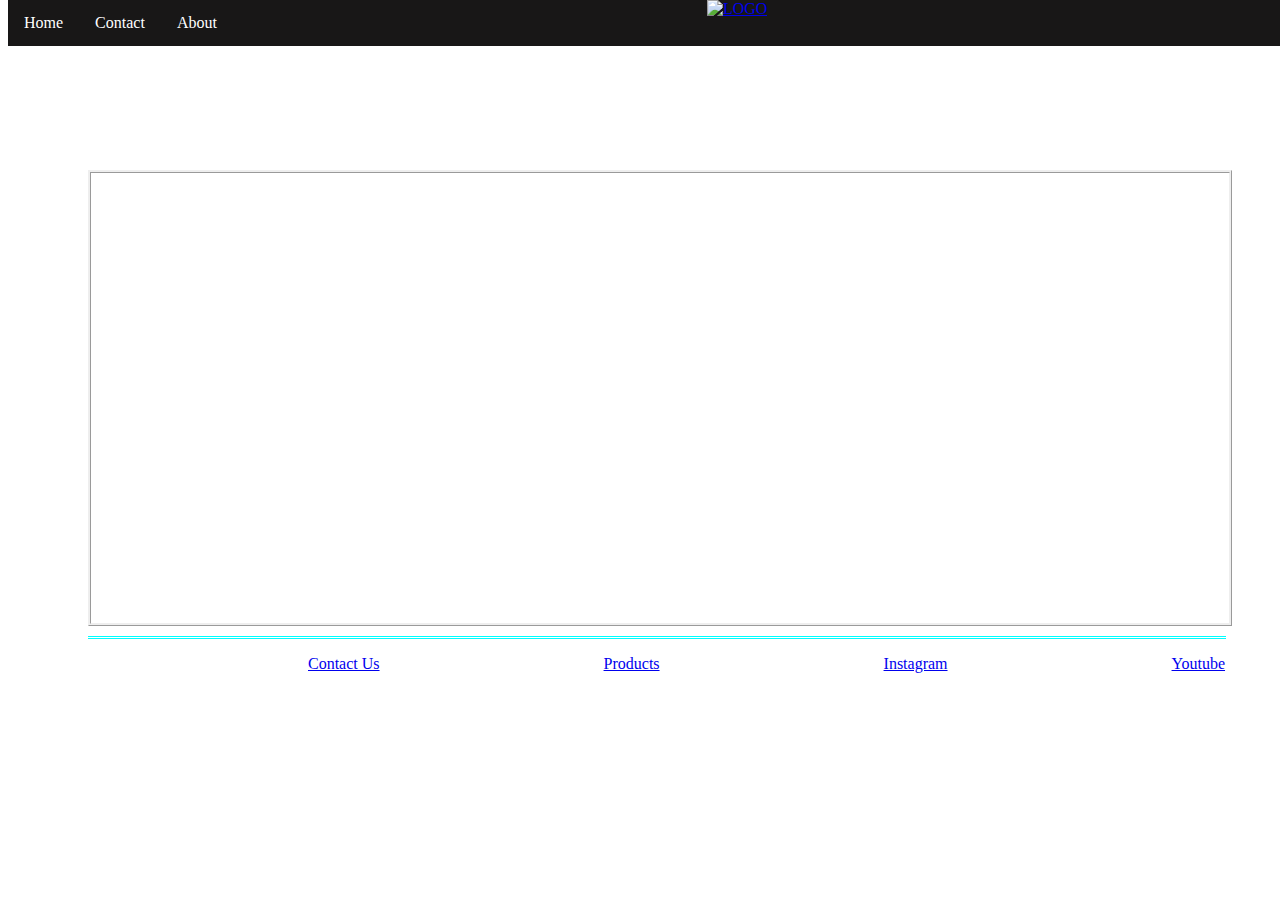
==== index.html @ ed3d2f0a "footer done with links" ====
<!DOCTYPE html>
<html lang="en">
<head>
    <meta charset="UTF-8">
    <meta http-equiv="X-UA-Compatible" content="IE=edge">
    <meta name="viewport" content="width=device-width, initial-scale=1.0">
    <!-- Press Start 2P Font -->
    <link rel="preconnect" href="https://fonts.googleapis.com">
<link rel="preconnect" href="https://fonts.gstatic.com" crossorigin>
<link href="https://fonts.googleapis.com/css2?family=Press+Start+2P&display=swap" rel="stylesheet">
    <!-- Permanent Marker Font -->
    <link rel="preconnect" href="https://fonts.googleapis.com">
<link rel="preconnect" href="https://fonts.gstatic.com" crossorigin>
<link href="https://fonts.googleapis.com/css2?family=Permanent+Marker&family=Press+Start+2P&display=swap" rel="stylesheet">
    <!-- CSS Stylesheet Link -->
    <link rel="stylesheet" href="css/style.css">
    <script src="https://kit.fontawesome.com/4c4cee2583.js" crossorigin="anonymous"></script>
    <title>Document</title>
</head>
<body>
    
    <!-- Header -->
    <h1 class="header">Sick Customs</h1>


    <!-- NavBar -->
    <ul>
        <li><a href="index.html">Home</a></li>
        <li><a href="contact.html">Contact</a></li>
        <li><a href="about.html">About</a></li>
        <li><a href="https://www.facebook.com/photo/?fbid=10200154958792752&set=a.1153764300338" class="fa-brands fa-square-facebook"></a></li>
        <li><a href="https://twitter.com/MontereyAq/status/1552041457858400256" class="fa-brands fa-square-twitter"></a></li>
        <a href="https://www.youtube.com/watch?v=jfKfPfyJRdk">
        <img class="LOGO" src="/final-project/img/SickCustomsLOGO.png" alt="LOGO"></a>
      </ul>

      <!-- Index HomePage pic section -->
      <div>
      <section class="section1"><p class="section1text">Custom Graphics Stickers Decals Custom T-Shirts & Apparel 
        <br> Printing Services Large Format, Business cards, Flyers and much more! 
        <br> Design Services Banners Posters Logos Graphics Web Design & Development</p></section>
      </div>

      <!-- Footer -->
      <div>
        <footer class="aboutfooter"><p class="footerlinks"><a href="/final-project/contact.html">Contact Us</p></a>
          <p class="footerlinks"><a href="/final-project/about.html">Products</p></a>
          <p class="footerlinks"><a href="https://www.instagram.com/bitwiseindustries/">Instagram</p></a>
          <p class="footerlinks"><a href="https://www.youtube.com/watch?v=1TzlzuW1uGA">Youtube</p></a>
      </footer>
        </div>



</body>
</html>
---- css/style.css ----
body {
  background-image: url(/final-project/img/cool1.jpg);
  background-size: cover;
}


/* Title Header */
.header {
    color: white;
    text-align: center;
    margin-top: 60px;
    font-size: 40px;
    font-family: 'Press Start 2P', 'cursive';
}

/* Sick Customs LOGO */
.LOGO {
  height: 40px;
  margin-left: 410px;
}


/* NavBar style */
ul {
    list-style-type: none;
    margin: 0;
    padding: 0;
    overflow: hidden;
    background-color: rgb(24, 23, 23);
    position: fixed;
    top: 0;
    width: 100%;
  }
  
  li {
    float: left;
    }
  
  li a {
    display: block;
    color: white;
    text-align: center;
    padding: 14px 16px;
    text-decoration: none;
  }
  
  li a:hover {
    background-color: rgb(75, 206, 211);
  }


/* Index Hompage Pic Section1 */
.section1 {
  height: 450px;
  width: 90%;
  margin-left: 80px;
  margin-top: 70px;
  background-image: url(https://static.vecteezy.com/system/resources/previews/006/292/430/non_2x/sci-fi-style-background-with-glowing-effects-abstract-digital-technology-background-free-vector.jpg);
  background-size: cover;
  border-style: ridge;
  font-family: 'Permanent Marker', 'cursive';
}


/* Homepage index Footer */
.footer {
  height: 200px;
  width: 90%;
  margin-left: 80px;
  background-color: rgb(0, 255, 255);
  opacity: 0.3;
}

/* Contact Section Pic */
.contactuspic {
  height: 300px;
  width: 90%;
  margin-left: 85px;
  margin-top: 75px;
  background-image: url(https://www.universitymds.com/wp-content/uploads/central_valley_ucsf_banner_image.jpg);
  background-size: cover;
  border-style: ridge;
}


/* Section 1 Text */
.section1text {
  color: white;
  text-align: center;
  font-size: 30px;
  padding-top: 70px;
}


/* Contact Footer */
.contactfooter {
  height: 400px;
  width: 90%;
  margin-left: 85px;
  background-color: rgb(0, 255, 255);
  opacity: 0.3;
}


/* About Page Product1 */
.product1 {
  height: 250px;
  width: 300px;
  margin-left: 80px;
  margin-top: 50px;
  display: inline-block;
  background-image: url(https://mms-images.out.customink.com/mms/images/catalog/b47aea9253dc3683bb7c1aa2a8c22cd6/colors/242027/views/alt/front_medium_extended.jpg?autoNegate=1&design=djn0-00by-wu36&digest=0000000016&ixbg=%23ffffff&ixfm=jpeg&ixq=60&ixw=412&placeMax=1&placeMaxPct=0.8&placeUseProduct=1&placeUseView=front);
  background-size: cover;
  border-style: ridge;
}

/* About Page Product2 */
.product2 {
  height: 250px;
  width: 300px;
  margin-left: 40px;
  display: inline-block;
  background-image: url(https://i.etsystatic.com/19145744/r/il/20d5a1/2345900463/il_fullxfull.2345900463_8915.jpg);
  background-size: cover;
  border-style: ridge;
}

/* About Page Product3 */
.product3 {
  height: 250px;
  width: 300px;
  margin-left: 40px;
  display: inline-block;
  background-image: url(https://i0.wp.com/unitmask.com/wp-content/uploads/2020/12/custom-logo-design-portfolio-1-scaled.jpg?fit=1030%2C773&ssl=1);
  background-size: contain;
  border-style: ridge;
}

/* About Page Product4 */
.product4 {
  height: 250px;
  width: 300px;
  background-color: none;
  margin-left: 40px;
  display: inline-block;
  background-image: url(https://sep.yimg.com/ay/licenseplateframes/premium-quality-heavy-license-plate-frames-imported-13.gif);
  background-size: cover;
  border-style: ridge;
}


/* About Footer */
.aboutfooter {
  height: 200px;
  width: 90%;
  color: aqua;
  margin-left: 80px;
  margin-top: 10px;
  border-top-style: double;
}


/* Decal Install Video About Page */
.howtovideoinstall {
  margin-left: 80px;
  margin-top: 10px;
}

/* Large Logo About Page */
.largelogo {
  margin-left: 220px;
  height: 200px;
}


/* How To Clean Shirt Video */
.howtocleanshirt {
  margin-left: 216px;
  margin-top: 10px;
}

/* Footer Links */
.footerlinks {
  display: inline-block;
  margin-left: 220px;
}

a:visited {
  color: aqua;
}
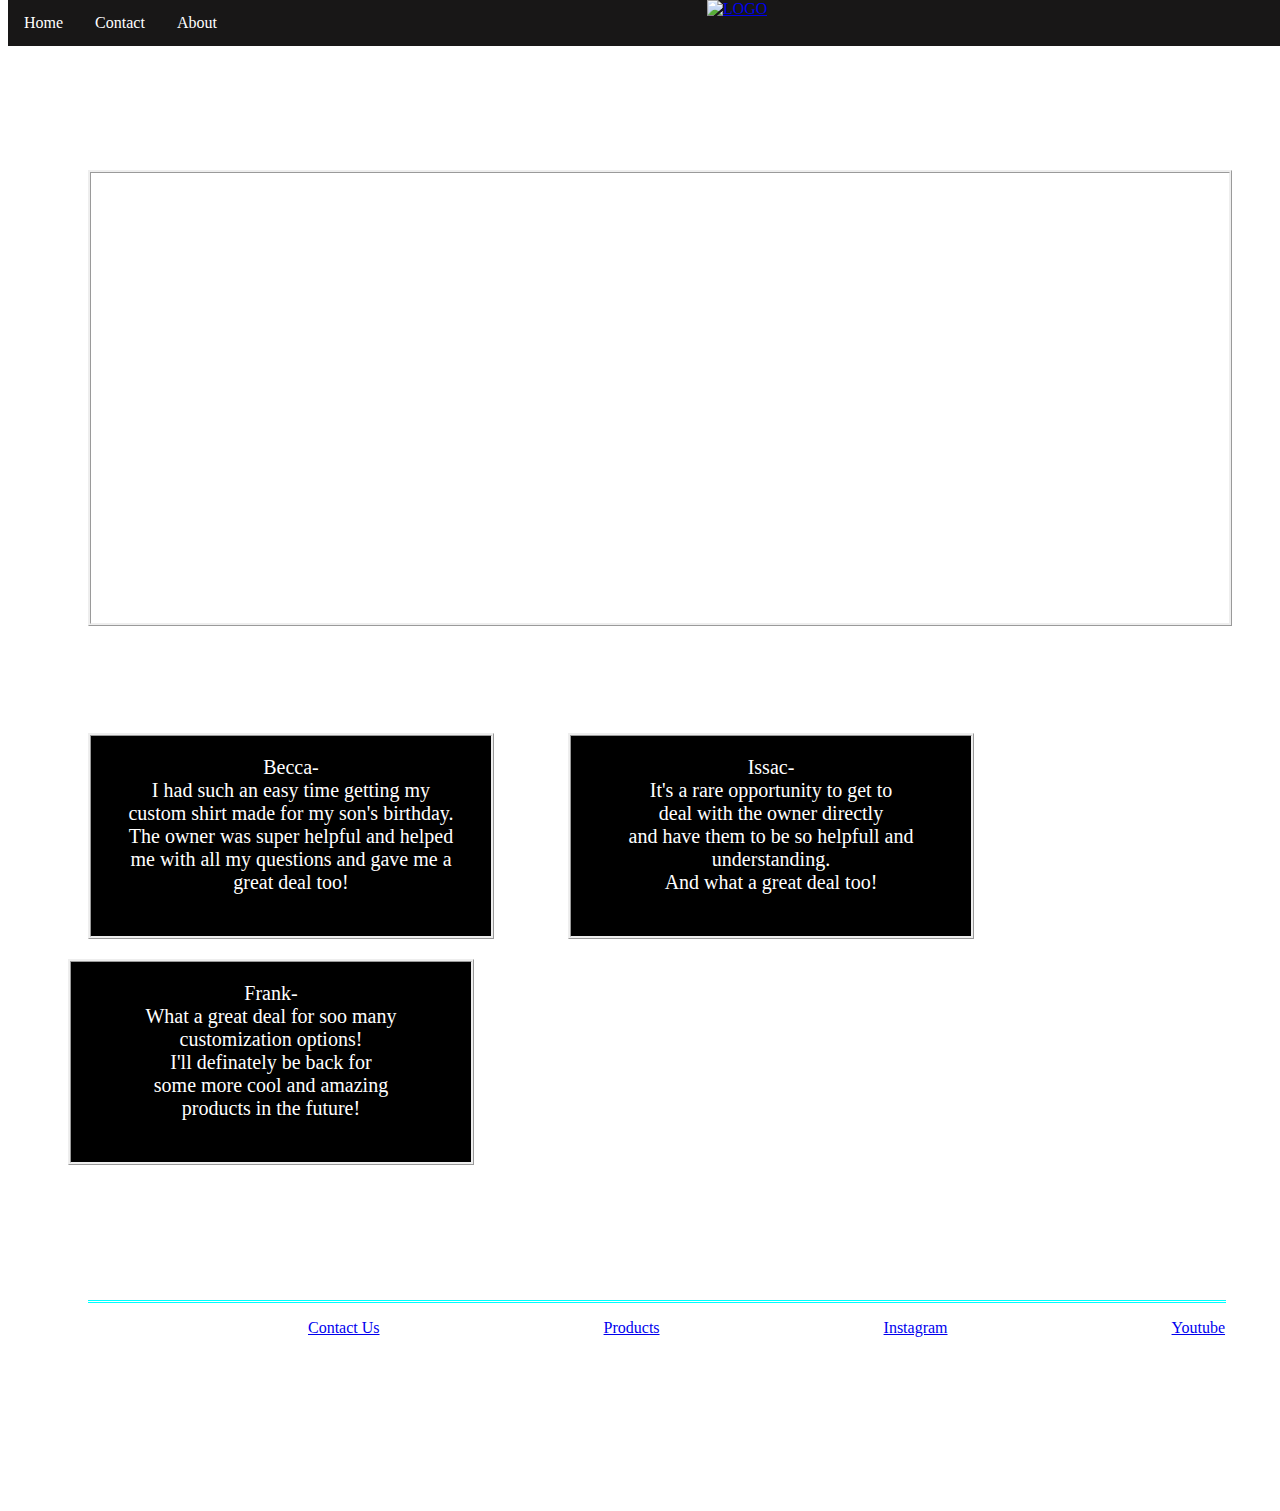
==== commit 03af37d7: "layout updated footer finished" ====
--- a/index.html
+++ b/index.html
@@ -41,6 +41,16 @@
         <br> Design Services Banners Posters Logos Graphics Web Design & Development</p></section>
       </div>
 
+      <!-- Customer Reviews Title -->
+      <p class="customerreviewstitle">Our Awesome Customer Reviews!</p>
+
+       <!-- Customer Reviews -->
+       <div class="review1"><p>Becca-<br> I had such an easy time getting my <br> custom shirt made for my son's birthday. <br> The owner was super helpful and helped <br> me with all my questions and gave me a <br> great deal too!</p></div>
+       <div class="review2"><p>Issac-<br> It's a rare opportunity to get to <br> deal with the owner directly <br> and have them to be so helpfull and understanding. <br> And what a great deal too!</p></div>
+       <div class="review3"><p>Frank-<br> What a great deal for soo many <br> customization options! <br> I'll definately be back for <br> some more cool and amazing <br> products in the future!</p></div>
+
+       <div class="spacebetweenfooterandreview"></div>
+
       <!-- Footer -->
       <div>
         <footer class="aboutfooter"><p class="footerlinks"><a href="/final-project/contact.html">Contact Us</p></a>
--- a/css/style.css
+++ b/css/style.css
@@ -1,6 +1,6 @@
 body {
   background-image: url(/final-project/img/cool1.jpg);
-  background-size: cover;
+  background-size: contain;
 }
 
 
@@ -75,11 +75,17 @@
 .contactuspic {
   height: 300px;
   width: 90%;
-  margin-left: 85px;
+  margin-left: 80px;
   margin-top: 75px;
-  background-image: url(https://www.universitymds.com/wp-content/uploads/central_valley_ucsf_banner_image.jpg);
-  background-size: cover;
-  border-style: ridge;
+  background-image: url(/final-project/img/fresno-window-film.jpg);
+  background-size: cover;
+  border-style: ridge;
+}
+
+/* Google Map */
+.googlemap {
+  margin-top: 10px;
+  margin-left: 80px;
 }
 
 
@@ -187,4 +193,65 @@
 
 a:visited {
   color: aqua;
-}+}
+
+/* Customer Review1 */
+.review1 {
+  height: 200px;
+  width: 400px;
+  display: inline-block;
+  margin-left: 80px;
+  margin-top: 10px;
+  border-style: ridge;
+  color: white;
+  font-size: 20px;
+  text-align: center;
+  font-family: 'Permanent Marker', 'cursive';
+  background-color: black;
+}
+
+/* Customer Review2 */
+.review2 {
+  height: 200px;
+  width: 400px;
+  display: inline-block;
+  margin-left: 70px;
+  border-style: ridge;
+  margin-top: 10px;
+  color: white;
+  font-size: 20px;
+  text-align: center;
+  font-family: 'Permanent Marker', 'cursive';
+  background-color: black
+}
+
+/* Customer Review3 */
+.review3 {
+  height: 200px;
+  width: 400px;
+  display: inline-block;
+  margin-left: 60px;
+  border-style: ridge;
+  margin-top: 20px;
+  color: white;
+  font-size: 20px;
+  text-align: center;
+  font-family: 'Permanent Marker', 'cursive';
+  background-color: black;
+}
+
+
+/* spacebetweenfooterandreview */
+.spacebetweenfooterandreview {
+  height: 125px;
+  width: 90%;
+}
+
+/* Customer Reviews Title */
+.customerreviewstitle {
+  color: white;
+  text-align: center;
+  font-size: 40px;
+  font-family: 'Permanent Marker', 'cursive';
+  margin-top: 10px;
+  }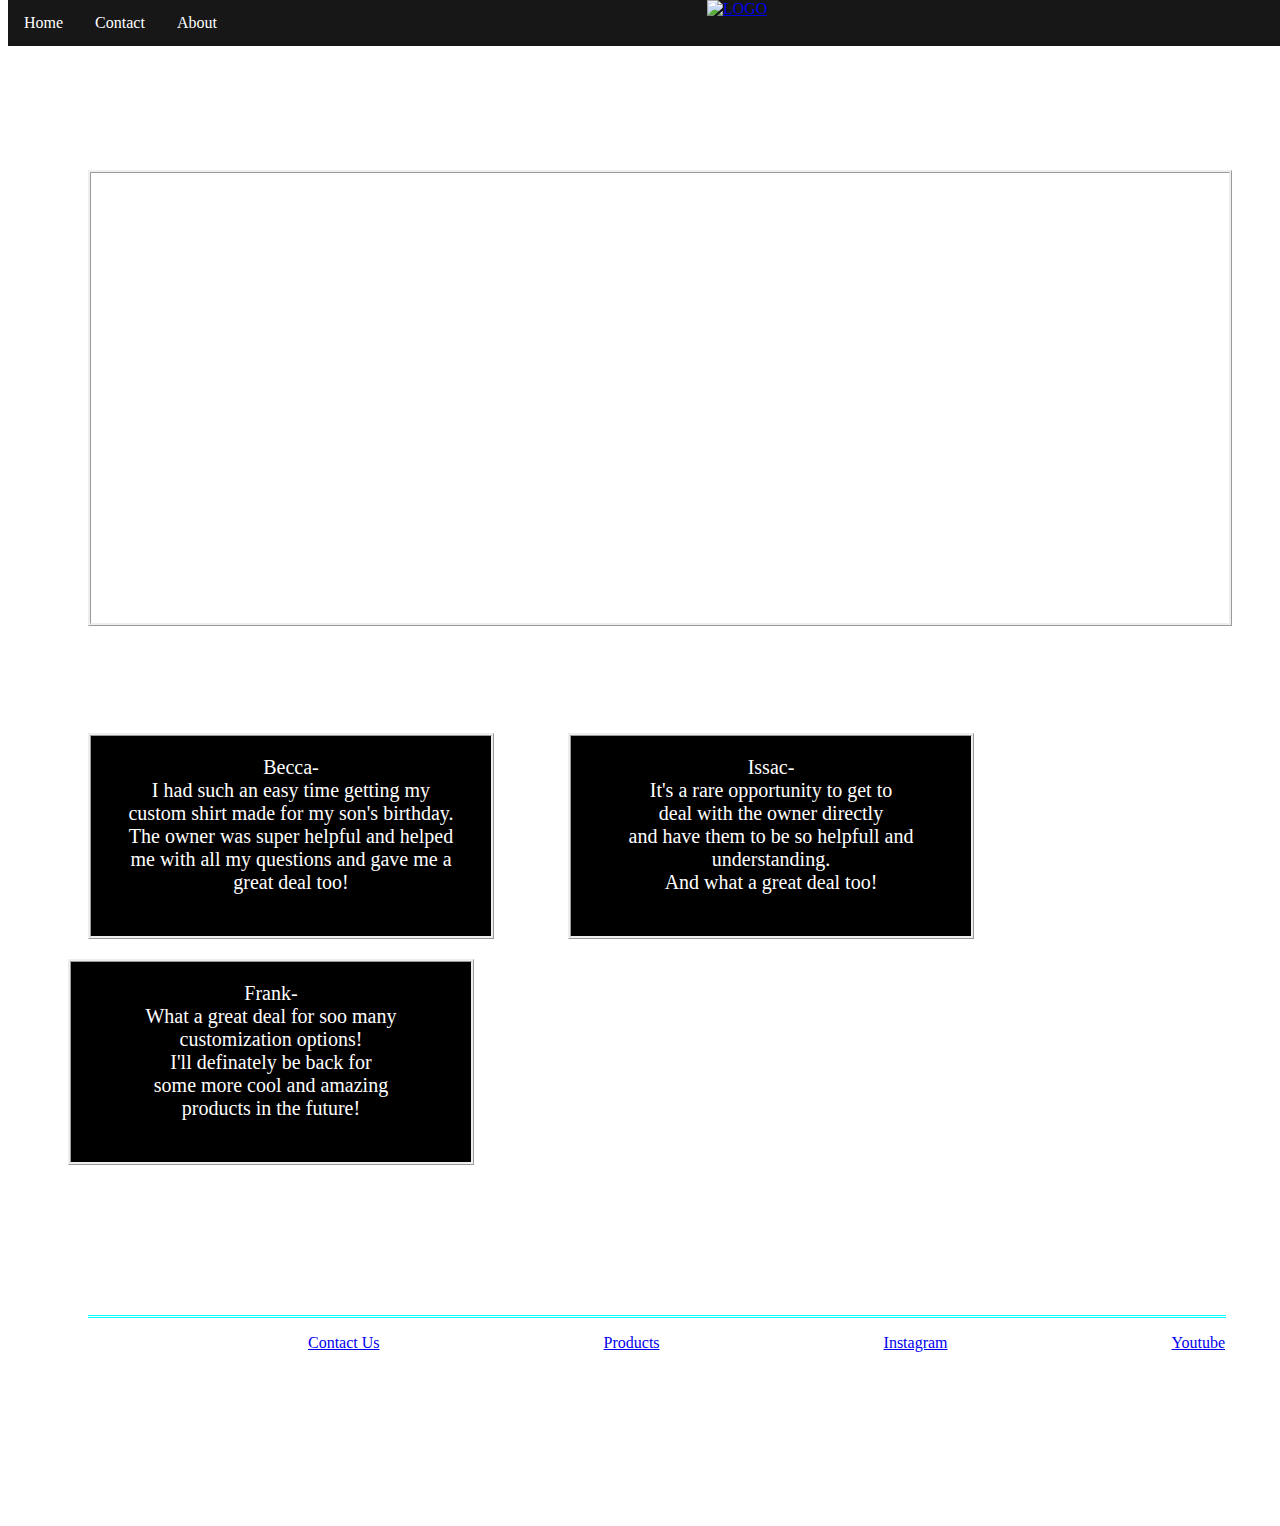
==== commit c08c4210: "fully functioning entire  website done" ====
--- a/index.html
+++ b/index.html
@@ -57,6 +57,7 @@
           <p class="footerlinks"><a href="/final-project/about.html">Products</p></a>
           <p class="footerlinks"><a href="https://www.instagram.com/bitwiseindustries/">Instagram</p></a>
           <p class="footerlinks"><a href="https://www.youtube.com/watch?v=1TzlzuW1uGA">Youtube</p></a>
+          <p class="footertext"> Feel free call us <br> and set up an appointment <br> via telephone at <br> (559)473-7179 </p>
       </footer>
         </div>
 
--- a/css/style.css
+++ b/css/style.css
@@ -74,18 +74,27 @@
 /* Contact Section Pic */
 .contactuspic {
   height: 300px;
-  width: 90%;
+  width: 89.7%;
   margin-left: 80px;
   margin-top: 75px;
-  background-image: url(/final-project/img/fresno-window-film.jpg);
-  background-size: cover;
-  border-style: ridge;
+  background-image: url(/final-project/img/central_valley_ucsf_banner_image.jpg);
+  background-size: cover;
+  border-style: ridge;
+}
+
+/* Contact Pic Text */
+.contactpictext {
+  color: white;
+  text-align: center;
+  font-size: 30px;
+  font-family: 'Permanent Marker', 'cursive';
 }
 
 /* Google Map */
 .googlemap {
   margin-top: 10px;
   margin-left: 80px;
+  float: left;
 }
 
 
@@ -161,10 +170,9 @@
   width: 90%;
   color: aqua;
   margin-left: 80px;
-  margin-top: 10px;
+  margin-top: 25px;
   border-top-style: double;
 }
-
 
 /* Decal Install Video About Page */
 .howtovideoinstall {
@@ -241,7 +249,7 @@
 }
 
 
-/* spacebetweenfooterandreview */
+/* spacebetweenfooterandreviewindex */
 .spacebetweenfooterandreview {
   height: 125px;
   width: 90%;
@@ -254,4 +262,49 @@
   font-size: 40px;
   font-family: 'Permanent Marker', 'cursive';
   margin-top: 10px;
+  }
+
+
+  /* Contact Form */
+  input[type=text], select, textarea {
+    width: 100%;
+    padding: 12px;
+    border: 1px solid rgb(233, 60, 47);
+    border-radius: 4px;
+    box-sizing: border-box;
+    margin-top: 6px;
+    margin-bottom: 45px;
+    resize: vertical;
+  }
+  
+  input[type=submit] {
+    background-color: #c51f1f;
+    color: white;
+    padding: 12px 20px;
+    border: none;
+    border-radius: 4px;
+    cursor: pointer;
+  }
+  
+  input[type=submit]:hover {
+    background-color: rgb(17, 192, 192);
+  }
+  
+  .container {
+    display: inline-block;
+    border-radius: 5px;
+    background-color: #48cddf;
+    padding: 20px;
+    height: 460px;
+    width: 705px;
+    margin-top: 10px;
+    margin-left: 10px;
+  }
+
+  /* Footer Text */
+  .footertext {
+    text-align: center;
+    font-size: 25px;
+    color: white;
+    font-family: 'Permanent Marker', 'cursive';
   }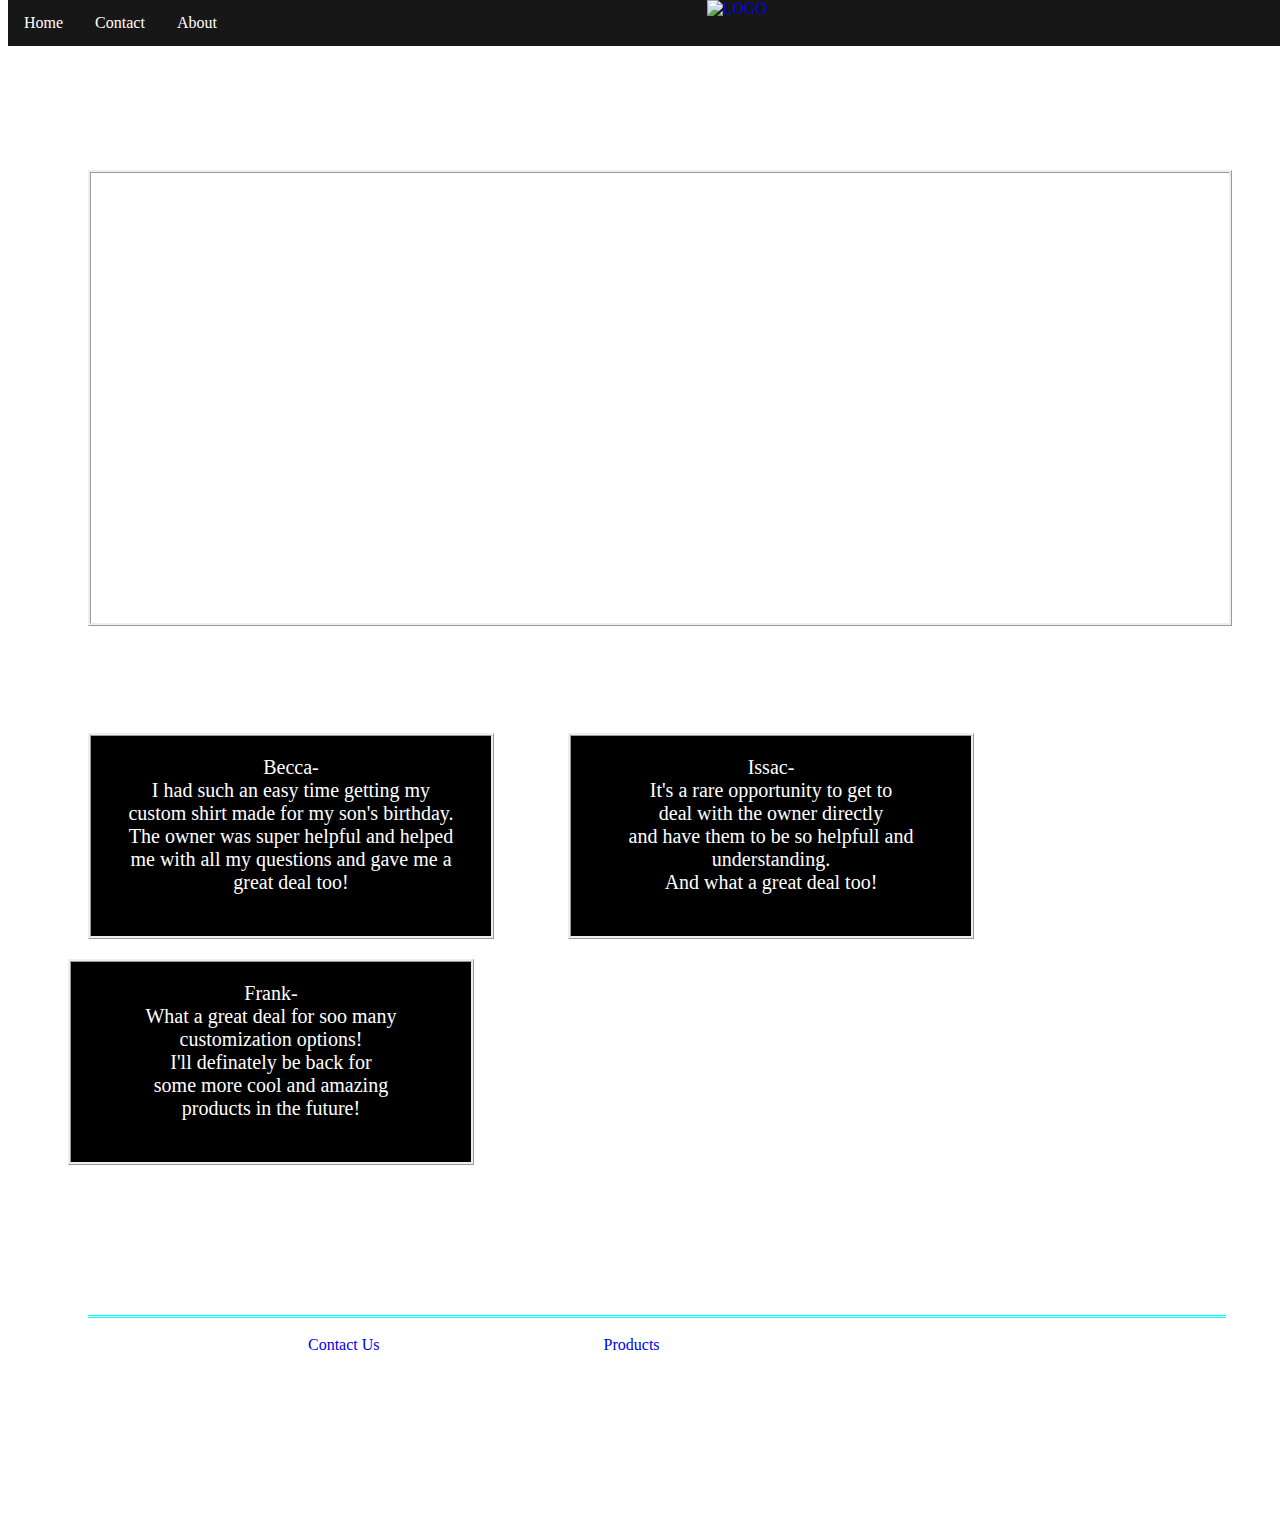
==== commit 630b8af8: "completed website" ====
--- a/index.html
+++ b/index.html
@@ -55,8 +55,8 @@
       <div>
         <footer class="aboutfooter"><p class="footerlinks"><a href="/final-project/contact.html">Contact Us</p></a>
           <p class="footerlinks"><a href="/final-project/about.html">Products</p></a>
-          <p class="footerlinks"><a href="https://www.instagram.com/bitwiseindustries/">Instagram</p></a>
-          <p class="footerlinks"><a href="https://www.youtube.com/watch?v=1TzlzuW1uGA">Youtube</p></a>
+          <p class="footerlinks"><a href="https://www.instagram.com/bitwiseindustries/" class="fa-brands fa-instagram"></p></a>
+          <p class="footerlinks"><a href="https://www.youtube.com/watch?v=1TzlzuW1uGA" class="fa-brands fa-youtube"></p></a>
           <p class="footertext"> Feel free call us <br> and set up an appointment <br> via telephone at <br> (559)473-7179 </p>
       </footer>
         </div>
--- a/css/style.css
+++ b/css/style.css
@@ -55,21 +55,12 @@
   width: 90%;
   margin-left: 80px;
   margin-top: 70px;
-  background-image: url(https://static.vecteezy.com/system/resources/previews/006/292/430/non_2x/sci-fi-style-background-with-glowing-effects-abstract-digital-technology-background-free-vector.jpg);
-  background-size: cover;
-  border-style: ridge;
-  font-family: 'Permanent Marker', 'cursive';
-}
-
-
-/* Homepage index Footer */
-.footer {
-  height: 200px;
-  width: 90%;
-  margin-left: 80px;
-  background-color: rgb(0, 255, 255);
-  opacity: 0.3;
-}
+  background-image: url(/final-project/img/glowing.jpg);
+  background-size: cover;
+  border-style: ridge;
+  font-family: 'Permanent Marker', 'cursive';
+}
+
 
 /* Contact Section Pic */
 .contactuspic {
@@ -106,17 +97,6 @@
   padding-top: 70px;
 }
 
-
-/* Contact Footer */
-.contactfooter {
-  height: 400px;
-  width: 90%;
-  margin-left: 85px;
-  background-color: rgb(0, 255, 255);
-  opacity: 0.3;
-}
-
-
 /* About Page Product1 */
 .product1 {
   height: 250px;
@@ -124,7 +104,7 @@
   margin-left: 80px;
   margin-top: 50px;
   display: inline-block;
-  background-image: url(https://mms-images.out.customink.com/mms/images/catalog/b47aea9253dc3683bb7c1aa2a8c22cd6/colors/242027/views/alt/front_medium_extended.jpg?autoNegate=1&design=djn0-00by-wu36&digest=0000000016&ixbg=%23ffffff&ixfm=jpeg&ixq=60&ixw=412&placeMax=1&placeMaxPct=0.8&placeUseProduct=1&placeUseView=front);
+  background-image: url(/final-project/img/front_medium_extended.jpg);
   background-size: cover;
   border-style: ridge;
 }
@@ -135,7 +115,7 @@
   width: 300px;
   margin-left: 40px;
   display: inline-block;
-  background-image: url(https://i.etsystatic.com/19145744/r/il/20d5a1/2345900463/il_fullxfull.2345900463_8915.jpg);
+  background-image: url(/final-project/img/custom1.webp);
   background-size: cover;
   border-style: ridge;
 }
@@ -146,7 +126,7 @@
   width: 300px;
   margin-left: 40px;
   display: inline-block;
-  background-image: url(https://i0.wp.com/unitmask.com/wp-content/uploads/2020/12/custom-logo-design-portfolio-1-scaled.jpg?fit=1030%2C773&ssl=1);
+  background-image: url(/final-project/img/custom-logo-design-portfolio-1-scaled.webp);
   background-size: contain;
   border-style: ridge;
 }
@@ -158,7 +138,7 @@
   background-color: none;
   margin-left: 40px;
   display: inline-block;
-  background-image: url(https://sep.yimg.com/ay/licenseplateframes/premium-quality-heavy-license-plate-frames-imported-13.gif);
+  background-image: url(/final-project/img/custom2.jpg);
   background-size: cover;
   border-style: ridge;
 }
@@ -172,6 +152,7 @@
   margin-left: 80px;
   margin-top: 25px;
   border-top-style: double;
+  text-decoration: none;
 }
 
 /* Decal Install Video About Page */
@@ -197,10 +178,16 @@
 .footerlinks {
   display: inline-block;
   margin-left: 220px;
+  text-decoration: none;
+}
+
+a:link {
+  text-decoration: none;
 }
 
 a:visited {
   color: aqua;
+  text-decoration: none;
 }
 
 /* Customer Review1 */
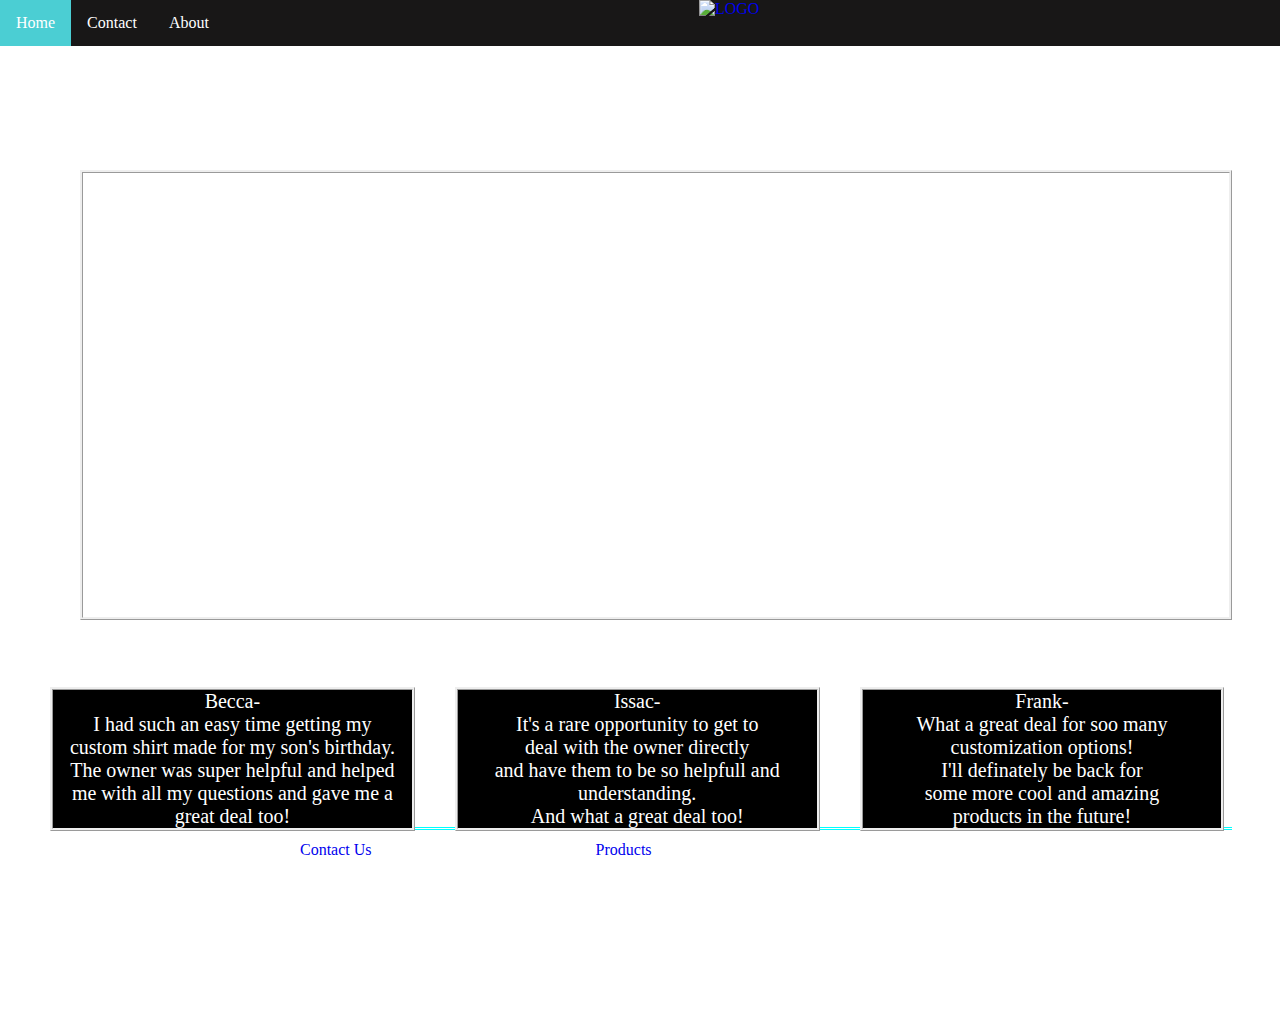
==== commit f98e0e18: "some bug fixes" ====
--- a/index.html
+++ b/index.html
@@ -45,9 +45,11 @@
       <p class="customerreviewstitle">Our Awesome Customer Reviews!</p>
 
        <!-- Customer Reviews -->
-       <div class="review1"><p>Becca-<br> I had such an easy time getting my <br> custom shirt made for my son's birthday. <br> The owner was super helpful and helped <br> me with all my questions and gave me a <br> great deal too!</p></div>
-       <div class="review2"><p>Issac-<br> It's a rare opportunity to get to <br> deal with the owner directly <br> and have them to be so helpfull and understanding. <br> And what a great deal too!</p></div>
-       <div class="review3"><p>Frank-<br> What a great deal for soo many <br> customization options! <br> I'll definately be back for <br> some more cool and amazing <br> products in the future!</p></div>
+       <div class="wrapper1">
+         <div class="reviews"><p>Becca-<br> I had such an easy time getting my <br> custom shirt made for my son's birthday. <br> The owner was super helpful and helped <br> me with all my questions and gave me a <br> great deal too!</p></div>
+         <div class="reviews"><p>Issac-<br> It's a rare opportunity to get to <br> deal with the owner directly <br> and have them to be so helpfull and understanding. <br> And what a great deal too!</p></div>
+         <div class="reviews"><p>Frank-<br> What a great deal for soo many <br> customization options! <br> I'll definately be back for <br> some more cool and amazing <br> products in the future!</p></div>
+      </div>
 
        <div class="spacebetweenfooterandreview"></div>
 
@@ -57,7 +59,7 @@
           <p class="footerlinks"><a href="/final-project/about.html">Products</p></a>
           <p class="footerlinks"><a href="https://www.instagram.com/bitwiseindustries/" class="fa-brands fa-instagram"></p></a>
           <p class="footerlinks"><a href="https://www.youtube.com/watch?v=1TzlzuW1uGA" class="fa-brands fa-youtube"></p></a>
-          <p class="footertext"> Feel free call us <br> and set up an appointment <br> via telephone at <br> (559)473-7179 </p>
+          <p class="footertext"> Feel free call or email us<br> to set up an appointment <br> telephone: (559)473-7179 <br> Email: jhurtado101@gmail.com </p>
       </footer>
         </div>
 
--- a/css/style.css
+++ b/css/style.css
@@ -1,3 +1,8 @@
+*{
+  margin: 0;
+  padding: 0;
+  box-sizing: border-box;
+}
 body {
   background-image: url(/final-project/img/cool1.jpg);
   background-size: contain;
@@ -191,12 +196,15 @@
 }
 
 /* Customer Review1 */
-.review1 {
-  height: 200px;
-  width: 400px;
-  display: inline-block;
-  margin-left: 80px;
-  margin-top: 10px;
+.wrapper1 {
+  width: 95vw;
+  margin: 0px 30px;
+}
+
+.reviews {
+  width: 30%;
+  float: left;
+  margin: 10px 20px;
   border-style: ridge;
   color: white;
   font-size: 20px;
@@ -205,35 +213,7 @@
   background-color: black;
 }
 
-/* Customer Review2 */
-.review2 {
-  height: 200px;
-  width: 400px;
-  display: inline-block;
-  margin-left: 70px;
-  border-style: ridge;
-  margin-top: 10px;
-  color: white;
-  font-size: 20px;
-  text-align: center;
-  font-family: 'Permanent Marker', 'cursive';
-  background-color: black
-}
-
-/* Customer Review3 */
-.review3 {
-  height: 200px;
-  width: 400px;
-  display: inline-block;
-  margin-left: 60px;
-  border-style: ridge;
-  margin-top: 20px;
-  color: white;
-  font-size: 20px;
-  text-align: center;
-  font-family: 'Permanent Marker', 'cursive';
-  background-color: black;
-}
+
 
 
 /* spacebetweenfooterandreviewindex */
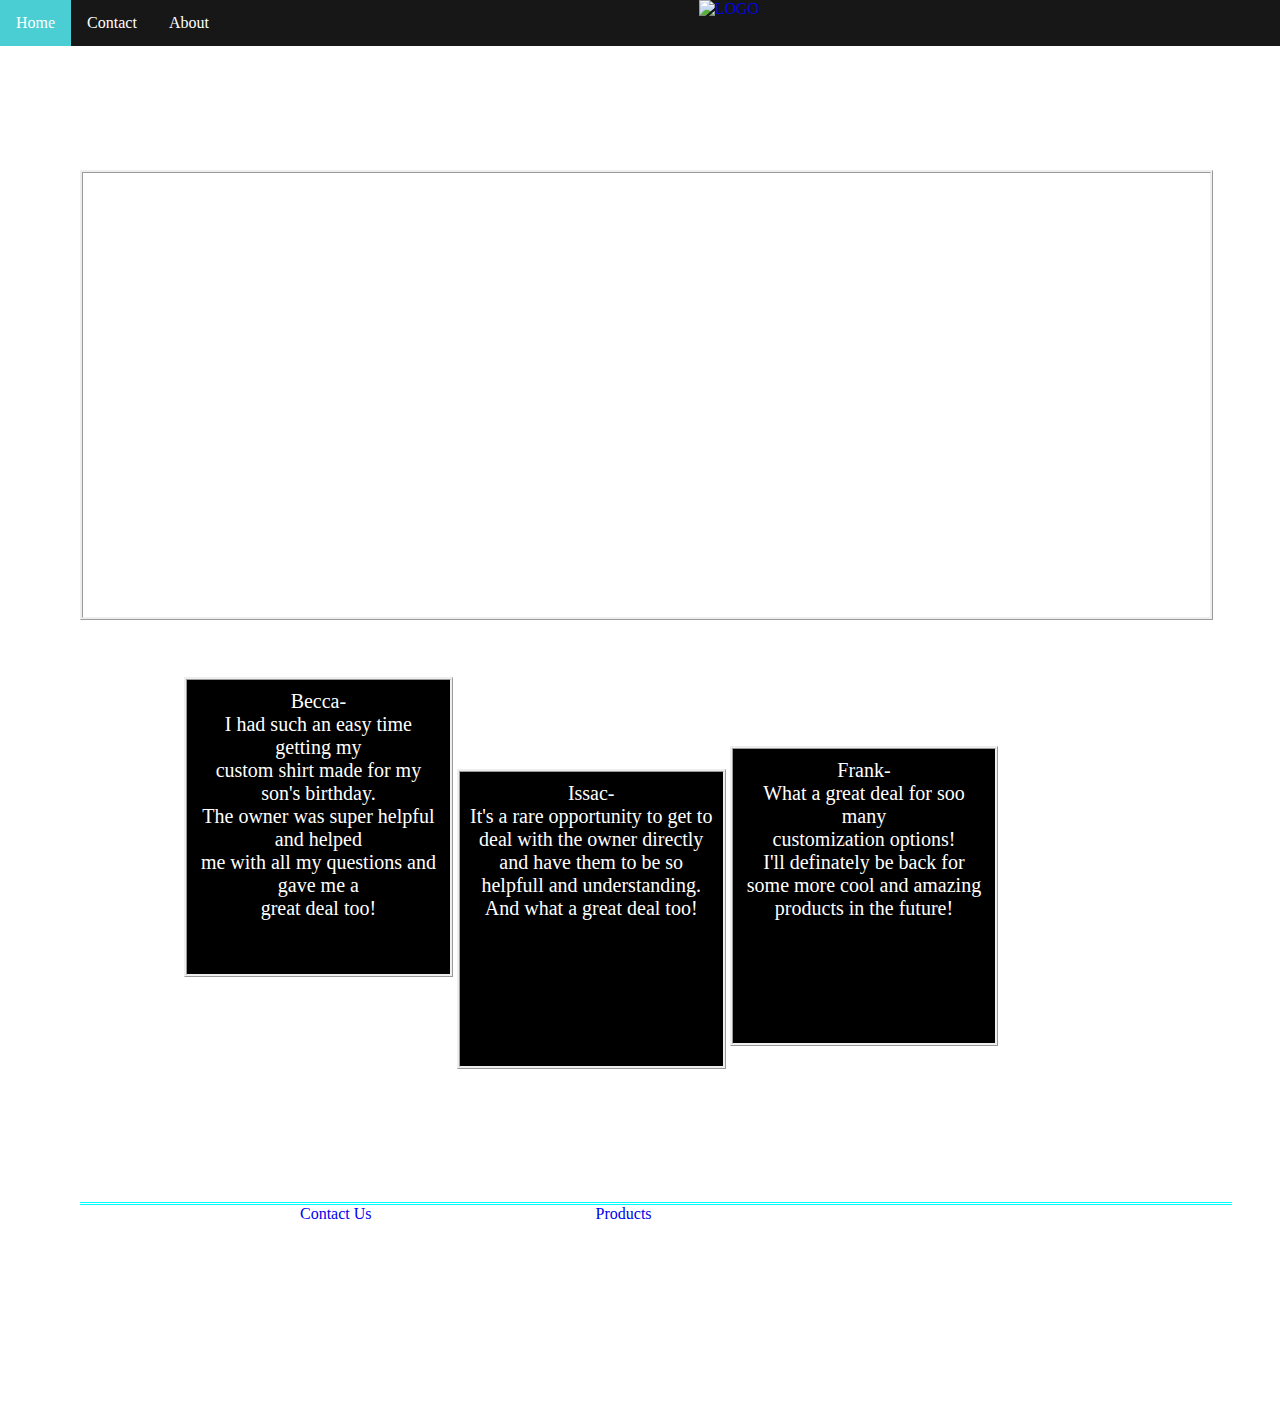
==== commit 893b438f: "2nd round bug fixes" ====
--- a/index.html
+++ b/index.html
@@ -18,52 +18,57 @@
     <title>Document</title>
 </head>
 <body>
+  
+  
+  <!-- Header -->
+  <h1 class="header">Sick Customs</h1>
+  
+  
+  <!-- NavBar -->
+  <ul class="nav-position">
+    <li><a href="index.html">Home</a></li>
+    <li><a href="contact.html">Contact</a></li>
+    <li><a href="about.html">About</a></li>
+    <li><a href="https://www.facebook.com/photo/?fbid=10200154958792752&set=a.1153764300338" class="fa-brands fa-square-facebook"></a></li>
+    <li><a href="https://twitter.com/MontereyAq/status/1552041457858400256" class="fa-brands fa-square-twitter"></a></li>
+    <a href="https://www.youtube.com/watch?v=jfKfPfyJRdk">
+      <img class="LOGO" src="/final-project/img/SickCustomsLOGO.png" alt="LOGO"></a>
+    </ul>
     
-    <!-- Header -->
-    <h1 class="header">Sick Customs</h1>
-
-
-    <!-- NavBar -->
-    <ul>
-        <li><a href="index.html">Home</a></li>
-        <li><a href="contact.html">Contact</a></li>
-        <li><a href="about.html">About</a></li>
-        <li><a href="https://www.facebook.com/photo/?fbid=10200154958792752&set=a.1153764300338" class="fa-brands fa-square-facebook"></a></li>
-        <li><a href="https://twitter.com/MontereyAq/status/1552041457858400256" class="fa-brands fa-square-twitter"></a></li>
-        <a href="https://www.youtube.com/watch?v=jfKfPfyJRdk">
-        <img class="LOGO" src="/final-project/img/SickCustomsLOGO.png" alt="LOGO"></a>
-      </ul>
-
-      <!-- Index HomePage pic section -->
+   
+    
+    <!-- Index HomePage pic section -->
+    <div class="parent">
       <div>
-      <section class="section1"><p class="section1text">Custom Graphics Stickers Decals Custom T-Shirts & Apparel 
-        <br> Printing Services Large Format, Business cards, Flyers and much more! 
-        <br> Design Services Banners Posters Logos Graphics Web Design & Development</p></section>
+        <section class="section1"><p class="section1text">Custom Graphics Stickers Decals Custom T-Shirts & Apparel 
+          <br> Printing Services Large Format, Business cards, Flyers and much more! 
+          <br> Design Services Banners Posters Logos Graphics Web Design & Development</p></section>
+        </div>
+        
+        <!-- Customer Reviews Title -->
+        <p class="customerreviewstitle">Our Awesome Customer Reviews!</p>
+        
+        <!-- Customer Reviews -->
+        <div class="wrapper1">
+          <div class="reviews"><p>Becca-<br> I had such an easy time getting my <br> custom shirt made for my son's birthday. <br> The owner was super helpful and helped <br> me with all my questions and gave me a <br> great deal too!</p></div>
+          <div class="reviews"><p>Issac-<br> It's a rare opportunity to get to <br> deal with the owner directly <br> and have them to be so helpfull and understanding. <br> And what a great deal too!</p></div>
+          <div class="reviews"><p>Frank-<br> What a great deal for soo many <br> customization options! <br> I'll definately be back for <br> some more cool and amazing <br> products in the future!</p></div>
+        </div>
+        
+        
+        
+        <!-- Footer -->
       </div>
-
-      <!-- Customer Reviews Title -->
-      <p class="customerreviewstitle">Our Awesome Customer Reviews!</p>
-
-       <!-- Customer Reviews -->
-       <div class="wrapper1">
-         <div class="reviews"><p>Becca-<br> I had such an easy time getting my <br> custom shirt made for my son's birthday. <br> The owner was super helpful and helped <br> me with all my questions and gave me a <br> great deal too!</p></div>
-         <div class="reviews"><p>Issac-<br> It's a rare opportunity to get to <br> deal with the owner directly <br> and have them to be so helpfull and understanding. <br> And what a great deal too!</p></div>
-         <div class="reviews"><p>Frank-<br> What a great deal for soo many <br> customization options! <br> I'll definately be back for <br> some more cool and amazing <br> products in the future!</p></div>
-      </div>
-
-       <div class="spacebetweenfooterandreview"></div>
-
-      <!-- Footer -->
-      <div>
-        <footer class="aboutfooter"><p class="footerlinks"><a href="/final-project/contact.html">Contact Us</p></a>
-          <p class="footerlinks"><a href="/final-project/about.html">Products</p></a>
-          <p class="footerlinks"><a href="https://www.instagram.com/bitwiseindustries/" class="fa-brands fa-instagram"></p></a>
-          <p class="footerlinks"><a href="https://www.youtube.com/watch?v=1TzlzuW1uGA" class="fa-brands fa-youtube"></p></a>
-          <p class="footertext"> Feel free call or email us<br> to set up an appointment <br> telephone: (559)473-7179 <br> Email: jhurtado101@gmail.com </p>
-      </footer>
+        <div>
+          <footer class="aboutfooter"><p class="footerlinks"><a href="/final-project/contact.html">Contact Us</p></a>
+            <p class="footerlinks"><a href="/final-project/about.html">Products</p></a>
+            <p class="footerlinks"><a href="https://www.instagram.com/bitwiseindustries/" class="fa-brands fa-instagram"></p></a>
+            <p class="footerlinks"><a href="https://www.youtube.com/watch?v=1TzlzuW1uGA" class="fa-brands fa-youtube"></p></a>
+            <p class="footertext"> Feel free call or email us<br> to set up an appointment <br> telephone: (559)473-7179 <br> Email: jhurtado101@gmail.com </p>
+          </footer>
         </div>
-
-
-
-</body>
-</html>+        
+        
+        
+      </body>
+      </html>--- a/css/style.css
+++ b/css/style.css
@@ -2,6 +2,11 @@
   margin: 0;
   padding: 0;
   box-sizing: border-box;
+}
+.parent {
+  margin: 0 80px;
+  width: 88.5%;
+  display: inline-block;
 }
 body {
   background-image: url(/final-project/img/cool1.jpg);
@@ -30,11 +35,13 @@
     list-style-type: none;
     margin: 0;
     padding: 0;
+    width: 100%;
+  }
+  .nav-position {
+    position: fixed;
+    top: 0;
     overflow: hidden;
     background-color: rgb(24, 23, 23);
-    position: fixed;
-    top: 0;
-    width: 100%;
   }
   
   li {
@@ -57,8 +64,7 @@
 /* Index Hompage Pic Section1 */
 .section1 {
   height: 450px;
-  width: 90%;
-  margin-left: 80px;
+  width: 100%;
   margin-top: 70px;
   background-image: url(/final-project/img/glowing.jpg);
   background-size: cover;
@@ -71,7 +77,6 @@
 .contactuspic {
   height: 300px;
   width: 89.7%;
-  margin-left: 80px;
   margin-top: 75px;
   background-image: url(/final-project/img/central_valley_ucsf_banner_image.jpg);
   background-size: cover;
@@ -89,7 +94,6 @@
 /* Google Map */
 .googlemap {
   margin-top: 10px;
-  margin-left: 80px;
   float: left;
 }
 
@@ -102,52 +106,45 @@
   padding-top: 70px;
 }
 
+.list-item {
+  height: 250px;
+  width: 24%;
+  display: inline-block;
+  background-size: cover;
+  border-style: ridge;
+  margin-left: 10px;
+}
+.row {
+  width: 100%;
+  display: block;
+  margin: 10px 0;
+}
+.col1-3 {
+  width: 25%;
+}
 /* About Page Product1 */
-.product1 {
-  height: 250px;
-  width: 300px;
-  margin-left: 80px;
-  margin-top: 50px;
-  display: inline-block;
+.imageOne {
   background-image: url(/final-project/img/front_medium_extended.jpg);
-  background-size: cover;
-  border-style: ridge;
 }
 
 /* About Page Product2 */
-.product2 {
-  height: 250px;
-  width: 300px;
-  margin-left: 40px;
-  display: inline-block;
+.imageTwo {
   background-image: url(/final-project/img/custom1.webp);
-  background-size: cover;
-  border-style: ridge;
 }
 
 /* About Page Product3 */
-.product3 {
-  height: 250px;
-  width: 300px;
-  margin-left: 40px;
-  display: inline-block;
+.imageThree {
   background-image: url(/final-project/img/custom-logo-design-portfolio-1-scaled.webp);
-  background-size: contain;
-  border-style: ridge;
 }
 
 /* About Page Product4 */
-.product4 {
-  height: 250px;
-  width: 300px;
-  background-color: none;
-  margin-left: 40px;
-  display: inline-block;
+.imageFour {
   background-image: url(/final-project/img/custom2.jpg);
-  background-size: cover;
-  border-style: ridge;
-}
-
+}
+#largeLogo {
+  height: 200px;
+  width: 200px;
+}
 
 /* About Footer */
 .aboutfooter {
@@ -155,7 +152,7 @@
   width: 90%;
   color: aqua;
   margin-left: 80px;
-  margin-top: 25px;
+  margin-top: 525px;
   border-top-style: double;
   text-decoration: none;
 }
@@ -167,9 +164,9 @@
 }
 
 /* Large Logo About Page */
-.largelogo {
-  margin-left: 220px;
+.largeLogo {
   height: 200px;
+  width: 200px;
 }
 
 
@@ -195,16 +192,26 @@
   text-decoration: none;
 }
 
-/* Customer Review1 */
+/* Customer Reviews */
 .wrapper1 {
-  width: 95vw;
-  margin: 0px 30px;
-}
+  display: inline-block;
+  position: absolute;
+  right: 200px;
+  width: 70%;
+
+}
+
+.measure {
+
+}
+
+
 
 .reviews {
   width: 30%;
-  float: left;
-  margin: 10px 20px;
+  height: 300px;
+  padding: 10px;
+  display: inline-block;
   border-style: ridge;
   color: white;
   font-size: 20px;
@@ -213,14 +220,6 @@
   background-color: black;
 }
 
-
-
-
-/* spacebetweenfooterandreviewindex */
-.spacebetweenfooterandreview {
-  height: 125px;
-  width: 90%;
-}
 
 /* Customer Reviews Title */
 .customerreviewstitle {
@@ -274,4 +273,9 @@
     font-size: 25px;
     color: white;
     font-family: 'Permanent Marker', 'cursive';
+  }
+
+  .productswrapper {
+    display: block;
+    width: 100%;
   }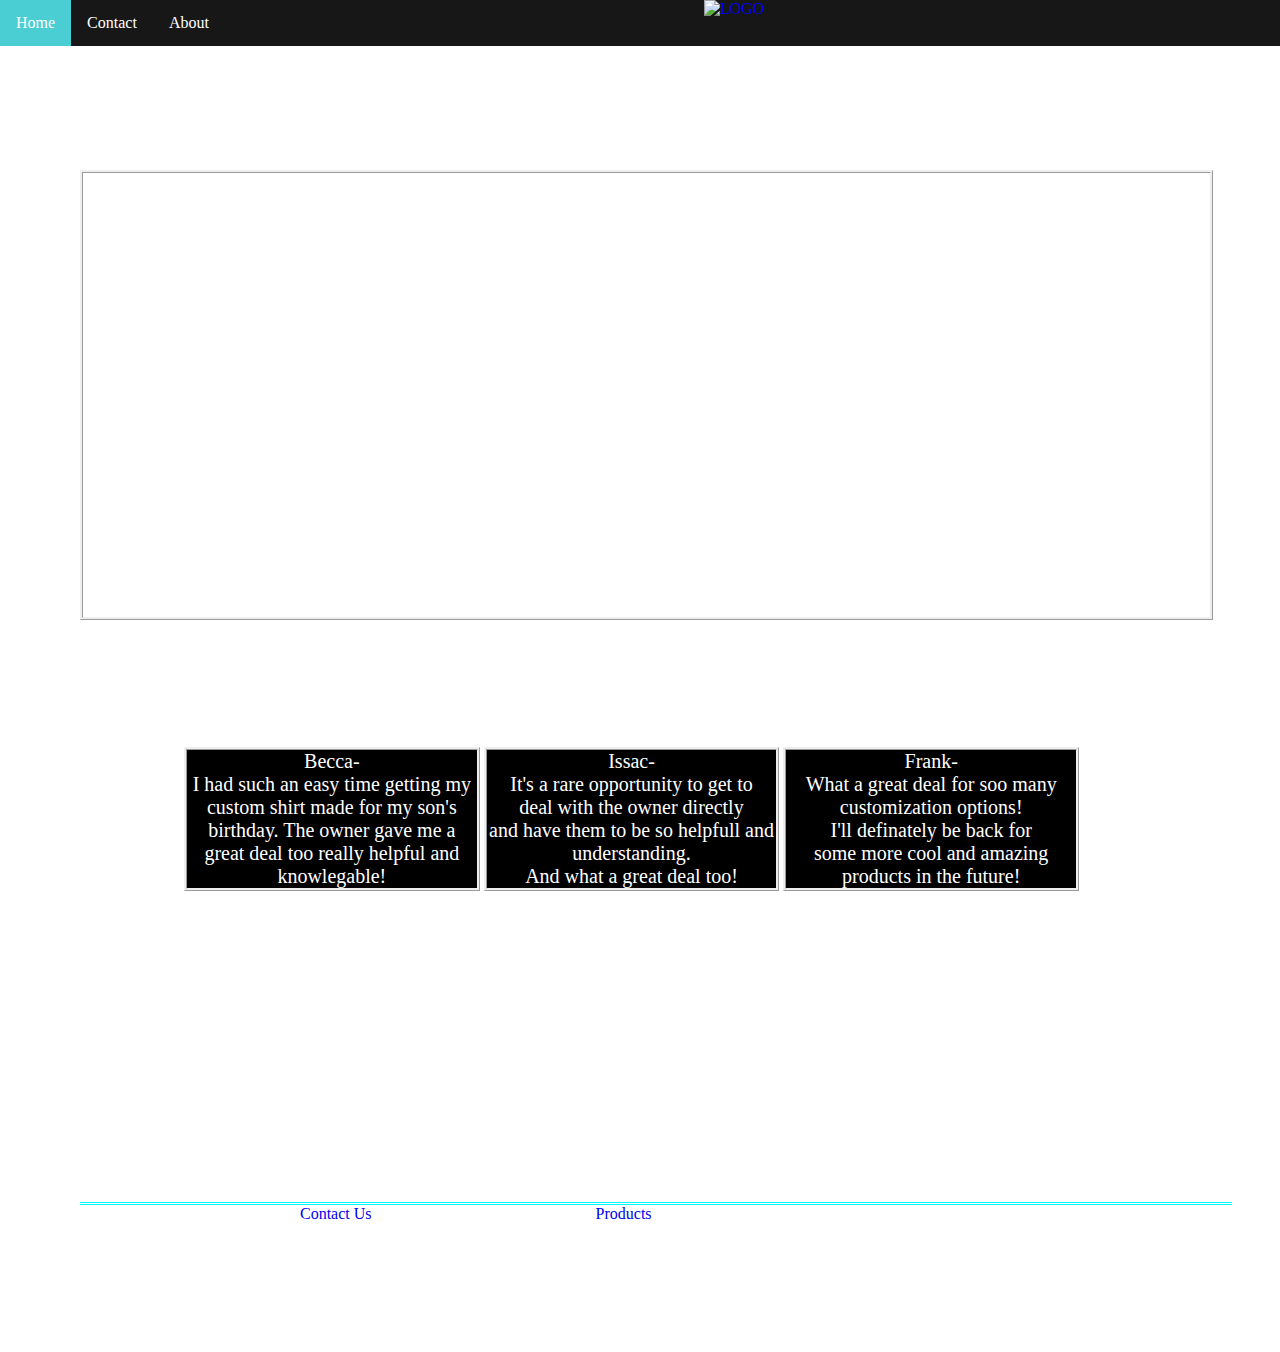
==== commit d7f3060f: "3rd round of bug fixes" ====
--- a/index.html
+++ b/index.html
@@ -50,7 +50,7 @@
         
         <!-- Customer Reviews -->
         <div class="wrapper1">
-          <div class="reviews"><p>Becca-<br> I had such an easy time getting my <br> custom shirt made for my son's birthday. <br> The owner was super helpful and helped <br> me with all my questions and gave me a <br> great deal too!</p></div>
+          <div class="reviews"><p>Becca-<br> I had such an easy time getting my <br> custom shirt made for my son's birthday. The owner gave me a <br> great deal too really helpful and knowlegable!</p></div>
           <div class="reviews"><p>Issac-<br> It's a rare opportunity to get to <br> deal with the owner directly <br> and have them to be so helpfull and understanding. <br> And what a great deal too!</p></div>
           <div class="reviews"><p>Frank-<br> What a great deal for soo many <br> customization options! <br> I'll definately be back for <br> some more cool and amazing <br> products in the future!</p></div>
         </div>
--- a/css/style.css
+++ b/css/style.css
@@ -26,7 +26,7 @@
 /* Sick Customs LOGO */
 .LOGO {
   height: 40px;
-  margin-left: 410px;
+  padding-left: 415px;
 }
 
 
@@ -76,7 +76,7 @@
 /* Contact Section Pic */
 .contactuspic {
   height: 300px;
-  width: 89.7%;
+  width: 100%;
   margin-top: 75px;
   background-image: url(/final-project/img/central_valley_ucsf_banner_image.jpg);
   background-size: cover;
@@ -114,14 +114,18 @@
   border-style: ridge;
   margin-left: 10px;
 }
+
 .row {
   width: 100%;
   display: block;
   margin: 10px 0;
 }
+
 .col1-3 {
   width: 25%;
 }
+
+
 /* About Page Product1 */
 .imageOne {
   background-image: url(/final-project/img/front_medium_extended.jpg);
@@ -141,6 +145,8 @@
 .imageFour {
   background-image: url(/final-project/img/custom2.jpg);
 }
+
+
 #largeLogo {
   height: 200px;
   width: 200px;
@@ -148,7 +154,7 @@
 
 /* About Footer */
 .aboutfooter {
-  height: 200px;
+  height: 150px;
   width: 90%;
   color: aqua;
   margin-left: 80px;
@@ -157,11 +163,6 @@
   text-decoration: none;
 }
 
-/* Decal Install Video About Page */
-.howtovideoinstall {
-  margin-left: 80px;
-  margin-top: 10px;
-}
 
 /* Large Logo About Page */
 .largeLogo {
@@ -170,11 +171,6 @@
 }
 
 
-/* How To Clean Shirt Video */
-.howtocleanshirt {
-  margin-left: 216px;
-  margin-top: 10px;
-}
 
 /* Footer Links */
 .footerlinks {
@@ -198,19 +194,12 @@
   position: absolute;
   right: 200px;
   width: 70%;
-
-}
-
-.measure {
-
-}
-
+  padding-top: 70px;
+}
 
 
 .reviews {
-  width: 30%;
-  height: 300px;
-  padding: 10px;
+  width: 33%;
   display: inline-block;
   border-style: ridge;
   color: white;
@@ -261,7 +250,7 @@
     border-radius: 5px;
     background-color: #48cddf;
     padding: 20px;
-    height: 460px;
+    height: 500px;
     width: 705px;
     margin-top: 10px;
     margin-left: 10px;
@@ -275,7 +264,9 @@
     font-family: 'Permanent Marker', 'cursive';
   }
 
+  /* Products Wrapper */
   .productswrapper {
     display: block;
     width: 100%;
+    padding-top: 75px;
   }